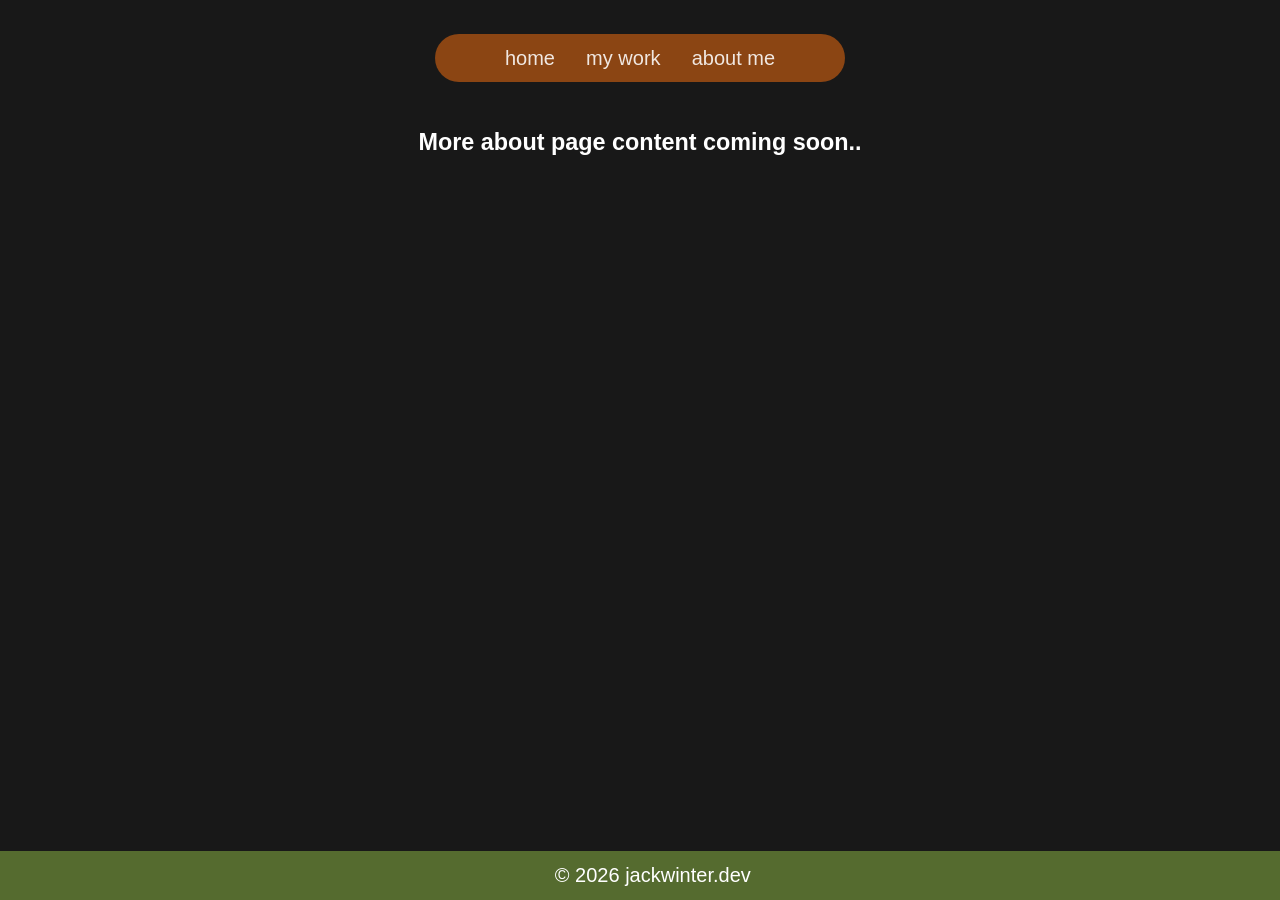
==== about.html @ abc46fa2 "added work and about page, modified some style." ====
<!DOCTYPE html>
    <html>
        <head>
            <title>JW | My Works</title>
            <link rel="stylesheet" type = "text/css" href="style.css">
        </head>

        <body>

            <div class="navbar">
                <a href="index.html">home</a>
                <a href="work.html">my work</a>
                <a href="#">about me</a>
            </div>

            <br>
            
            <div class="">
                <h3 >More about page content coming soon..</h3>
            </div>

            <div class="footer">&copy; 2026 jackwinter.dev</div>
        </body>
    </html>
---- style.css ----
body {
    background-color: rgba(17, 17, 17, 0.968);
    text-align: center;
    color: white;
    padding: 2vw;
    font-size: 20px;
    font-family:'Segoe UI', Tahoma, Geneva, Verdana, sans-serif;
}

.mainText {
    padding: 2vw;
    background-color: darkslategray;
    border-radius: 2vw;
    width: 50vw;
    margin: 0 auto;
    max-width: 500px;
}

.workText {
    padding: 2vw;
    background-color: rgb(30, 45, 45);
    border-radius: 2vw;
    width: 50vw;
    margin: 0 auto;
    max-width: 500px;
}

.workTable {
    /* width: 75vw;
    margin: 0 auto; */
    display: flex;
    justify-content: center;
}

.footer {
    width: 100%;
    padding: 1vw;
    background-color: darkolivegreen;
    bottom: 0;
    left: 0;
    position: fixed
}

.navbar a{
    color: rgba(255, 255, 255, 0.873);
    padding: 1vw;
    text-decoration: none;
}

.navbar a:hover{
    color: rgba(255, 255, 255, 0.873);
    padding: 1vw;
    text-decoration: underline;
}

.navbar {
    padding: 1vw;
    background-color:saddlebrown;
    border-radius: 2vw;
    width: 30vw;
    margin: auto;
    max-width: 400px;
}

.navbar:hover {
    background-color:rgb(118, 60, 18);
}
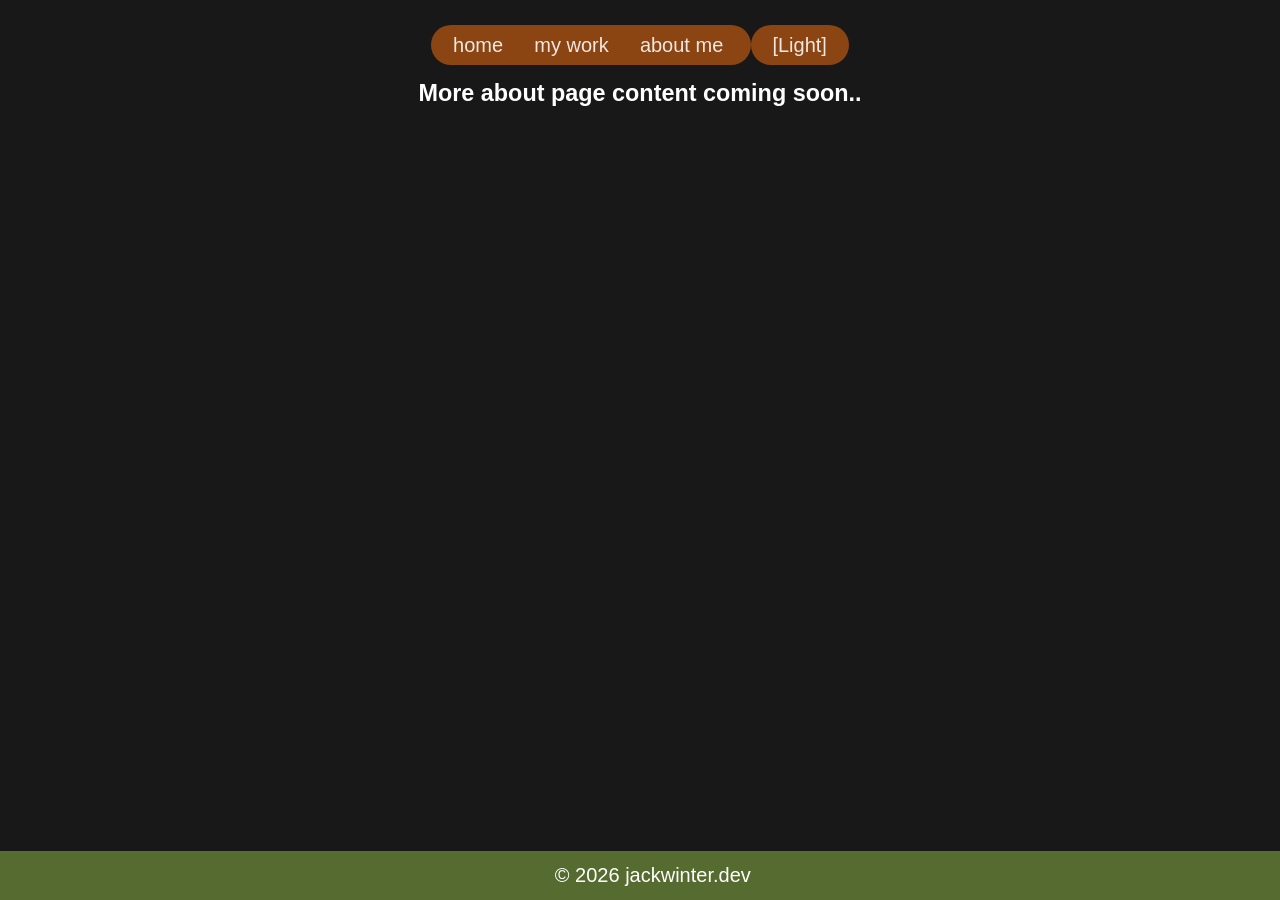
==== commit e9f15dba: "more work on pages, added script.js, updated styles." ====
--- a/about.html
+++ b/about.html
@@ -3,6 +3,8 @@
         <head>
             <title>JW | My Works</title>
             <link rel="stylesheet" type = "text/css" href="style.css">
+             <script src="script.js" defer>
+             </script>
         </head>
 
         <body>
@@ -13,10 +15,14 @@
                 <a href="#">about me</a>
             </div>
 
+            <div class="bgToggle">
+                <a href="#" onclick="darkLightToggle()">[Light]</a>
+            </div>
+
             <br>
-            
+
             <div class="">
-                <h3 >More about page content coming soon..</h3>
+                <h3>More about page content coming soon..</h3>
             </div>
 
             <div class="footer">&copy; 2026 jackwinter.dev</div>
--- a/style.css
+++ b/style.css
@@ -23,6 +23,7 @@
     width: 50vw;
     margin: 0 auto;
     max-width: 500px;
+    /* check this as well */
 }
 
 .workTable {
@@ -41,27 +42,37 @@
     position: fixed
 }
 
-.navbar a{
+.navbar a,
+.bgToggle a{
     color: rgba(255, 255, 255, 0.873);
     padding: 1vw;
     text-decoration: none;
 }
 
-.navbar a:hover{
+.navbar a:hover,
+.bgToggle a:hover {
     color: rgba(255, 255, 255, 0.873);
     padding: 1vw;
     text-decoration: underline;
 }
 
-.navbar {
-    padding: 1vw;
+.navbar, 
+.bgToggle {
+    padding: 1vh; /*changed to height */
     background-color:saddlebrown;
     border-radius: 2vw;
     width: 30vw;
     margin: auto;
     max-width: 400px;
+    display: inline;
 }
 
-.navbar:hover {
+.navbar:hover,
+.bgToggle:hover {
     background-color:rgb(118, 60, 18);
+}
+
+.bgButton {
+    background-color: blanchedalmond;
+    border-radius: 3vw;
 }
